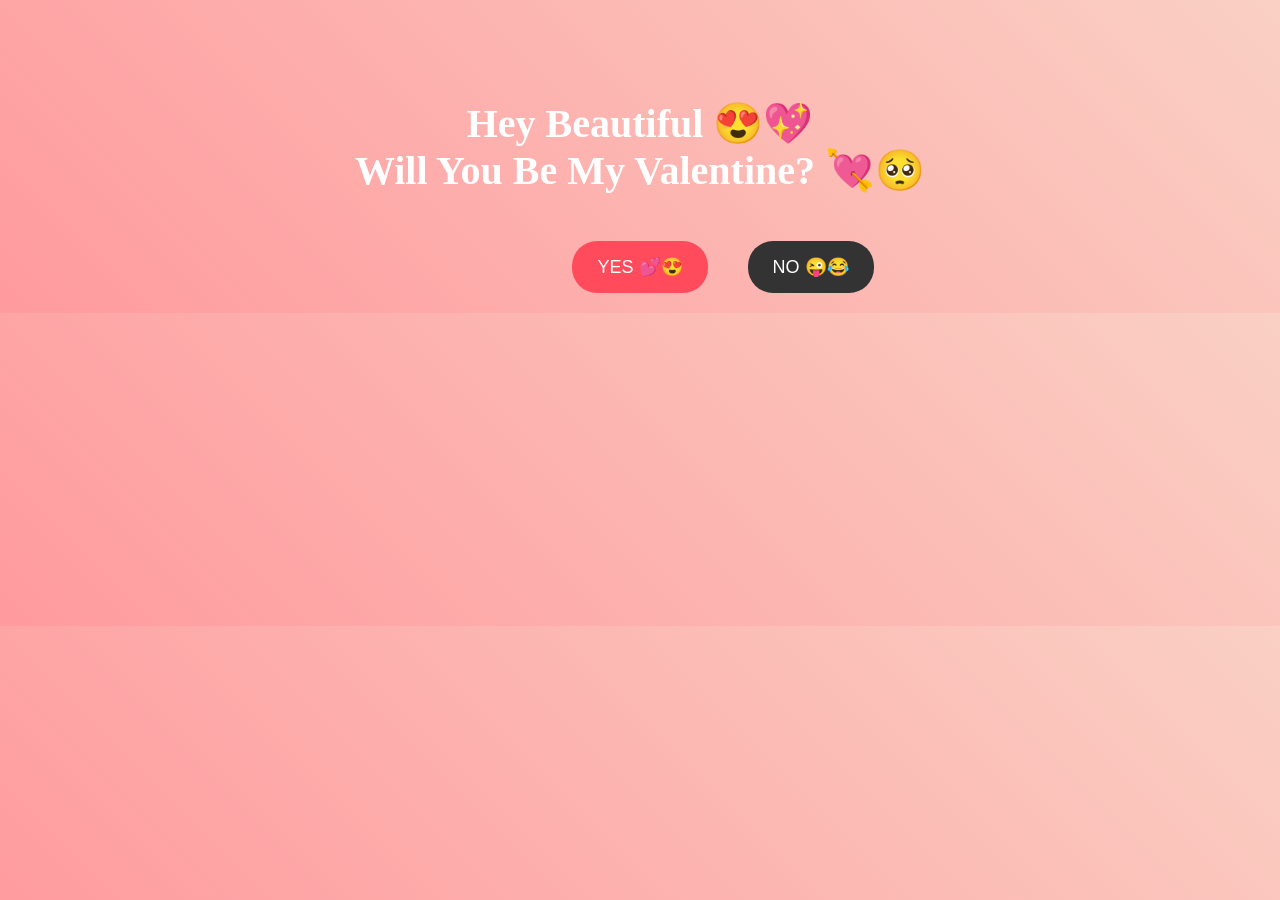
==== Royal Enfield/index.html @ b2ac6b7c "rename" ====
<!DOCTYPE html>
<html lang="en">

<head>
    <meta charset="UTF-8">
    <title>Will You Be My Valentine? 💖</title>
    <link rel="stylesheet" href="style.css">
</head>

<body>

    <h1>Hey Beautiful 😍💖<br>Will You Be My Valentine? 💘🥺</h1>

    <button id="yesBtn" onclick="celebrate()">YES 💕😍</button>
    <button id="noBtn" onmouseover="moveButton()">NO 😜😂</button>

    <div id="celebration">
        <h2>Yayyyyy!!! 🎉🥳💖 I Love You So Much 😘</h2>
        <img src="https://media.giphy.com/media/MDJ9IbxxvDUQM/giphy.gif" width="200">
        <img src="https://media.giphy.com/media/5GoVLqeAOo6PK/giphy.gif" width="200">
        <img src="https://media.giphy.com/media/l0HlQ7LRalQqdWfao/giphy.gif" width="200">
        <h3>You are my forever Valentine 😘💞🌹</h3>
    </div>

    
<script src="index.js"></script>
</body>

</html>
---- Royal Enfield/style.css ----
body {
            margin: 0;
            padding: 0;
            text-align: center;
            font-family: 'Comic Sans MS', cursive;
            background: linear-gradient(45deg, #ff9a9e, #fad0c4);
            overflow: hidden;
        }

        h1 {
            margin-top: 100px;
            font-size: 40px;
            color: white;
            animation: bounce 2s infinite;
        }

        @keyframes bounce {

            0%,
            100% {
                transform: translateY(0);
            }

            50% {
                transform: translateY(-20px);
            }
        }

        button {
            padding: 15px 25px;
            font-size: 18px;
            margin: 20px;
            border: none;
            border-radius: 25px;
            cursor: pointer;
            transition: 0.3s;
        }

        #yesBtn {
            background-color: #ff4b5c;
            color: white;
        }

        #noBtn {
            background-color: #333;
            color: white;
            position: absolute;
        }

        button:hover {
            transform: scale(1.1);
        }

        #celebration {
            display: none;
            margin-top: 30px;
            animation: fadeIn 2s;
        }

        @keyframes fadeIn {
            from {
                opacity: 0;
            }

            to {
                opacity: 1;
            }
        }

        .hearts {
            position: fixed;
            color: red;
            font-size: 20px;
            animation: float 5s linear infinite;
        }

        @keyframes float {
            0% {
                transform: translateY(100vh);
                opacity: 1;
            }

            100% {
                transform: translateY(-10vh);
                opacity: 0;
            }
        }
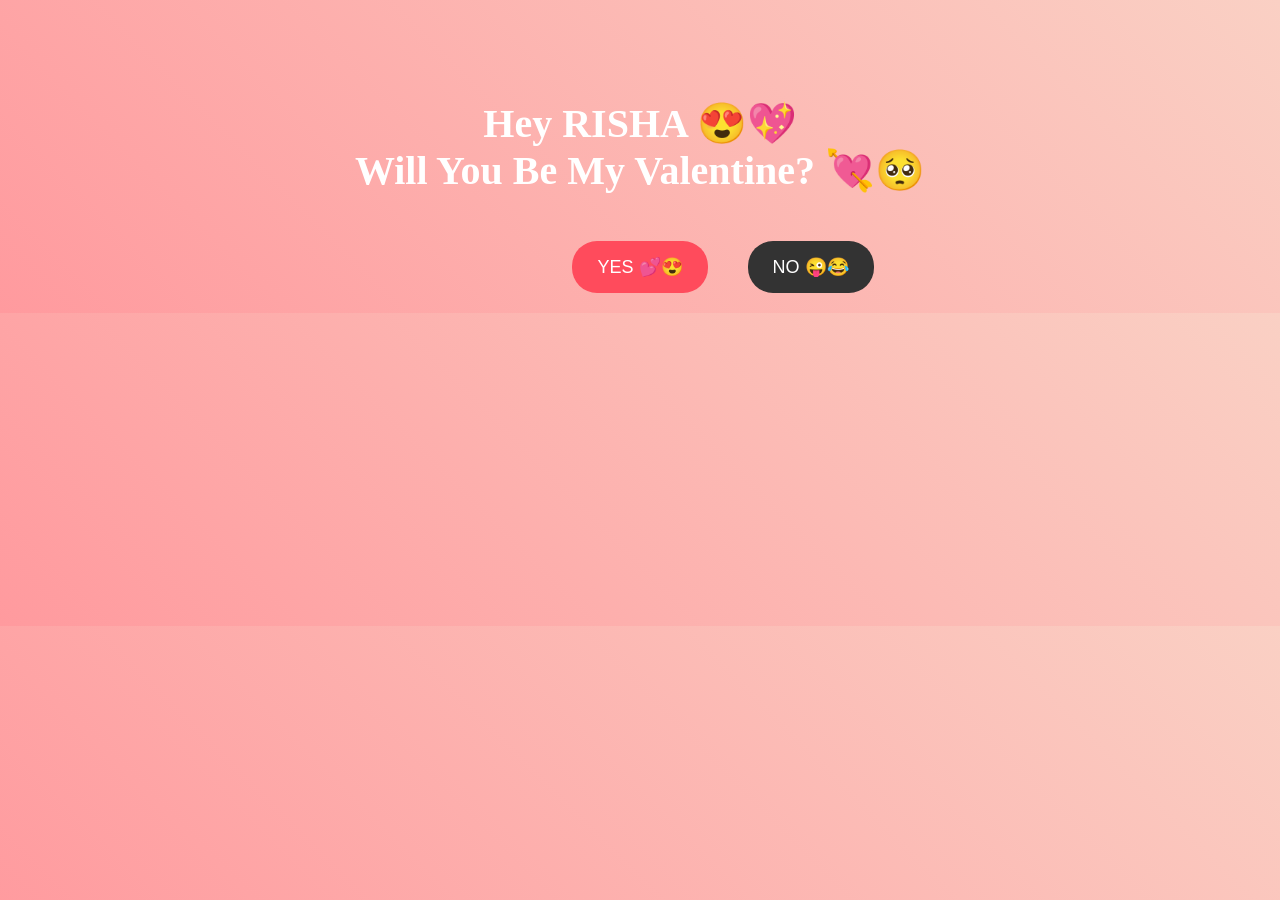
==== commit 6ad00390: "update" ====
--- a/Royal Enfield/index.html
+++ b/Royal Enfield/index.html
@@ -9,7 +9,7 @@
 
 <body>
 
-    <h1>Hey Beautiful 😍💖<br>Will You Be My Valentine? 💘🥺</h1>
+    <h1>Hey RISHA 😍💖<br>Will You Be My Valentine? 💘🥺</h1>
 
     <button id="yesBtn" onclick="celebrate()">YES 💕😍</button>
     <button id="noBtn" onmouseover="moveButton()">NO 😜😂</button>
--- a/Royal Enfield/style.css
+++ b/Royal Enfield/style.css
@@ -1,4 +1,5 @@
 body {
+    
             margin: 0;
             padding: 0;
             text-align: center;
